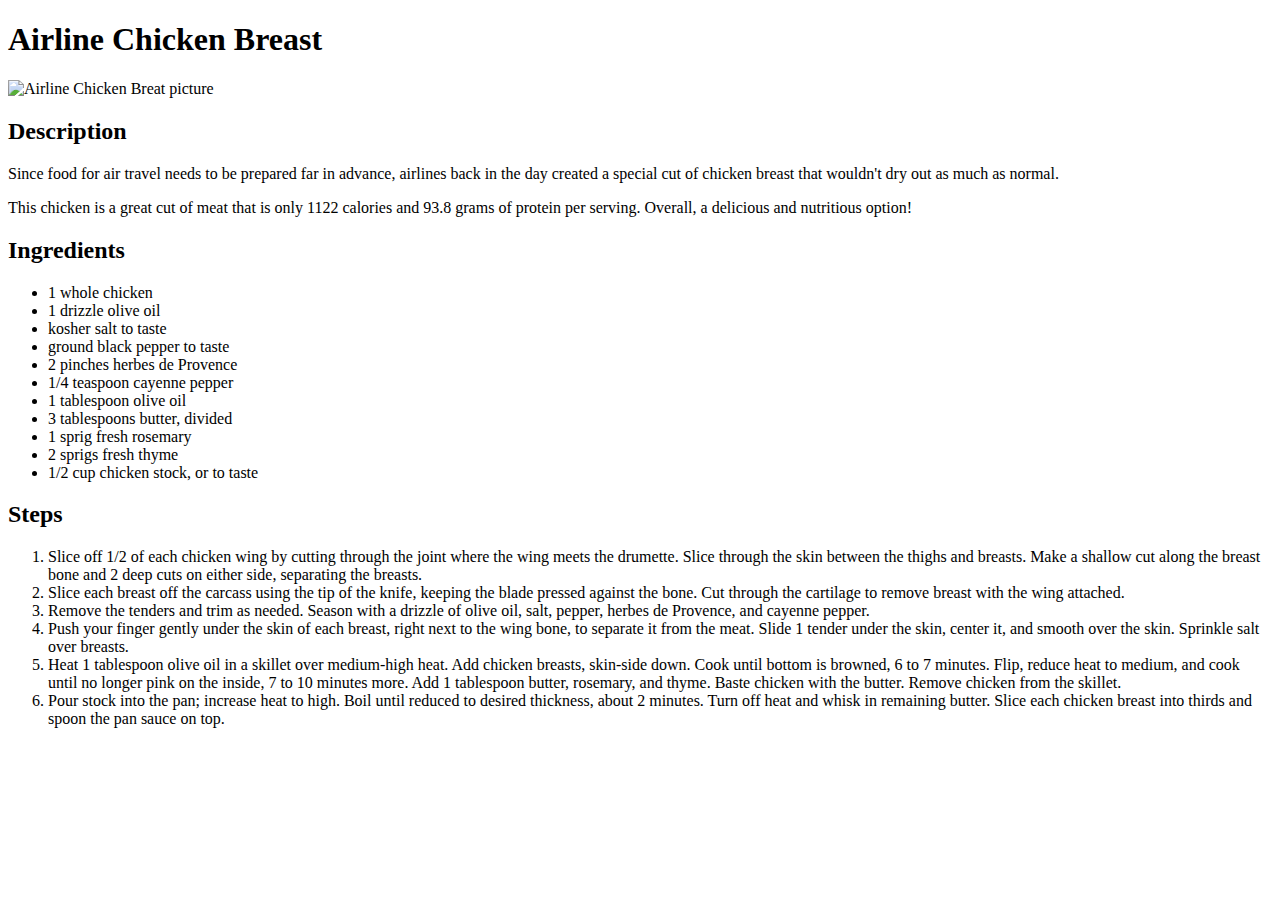
==== recipes/chickenbreast.html @ db542dec "Completed Odin-Recipes" ====
<!DOCTYPE html>
<html lang="en">
<head>
    <meta charset="UTF-8">
    <title>Chicken Breast</title>
</head>
<body>
    <h1>Airline Chicken Breast</h1>
    <img src="https://imagesvc.meredithcorp.io/v3/mm/image?url=https%3A%2F%2Fimages.media-allrecipes.com%2Fuserphotos%2F5692578.jpg&w=1200&h=678&c=sc&poi=face&q=60"
    alt="Airline Chicken Breat picture">

    <h2>Description</h2>
    <p>
        Since food for air travel needs to be prepared far in advance, 
        airlines back in the day created a special cut of chicken breast 
        that wouldn't dry out as much as normal.
    </p>

    <p>
        This chicken is a great cut of meat that is only 1122 calories and 93.8 grams
        of protein per serving. Overall, a delicious and nutritious option!
    </p>

    <h2>Ingredients</h2>
    <ul>
        <li>1 whole chicken</li>
        <li>1 drizzle olive oil</li>
        <li>kosher salt to taste</li>
        <li>ground black pepper to taste</li>
        <li>2 pinches herbes de Provence</li>
        <li>1/4 teaspoon cayenne pepper</li>
        <li>1 tablespoon olive oil</li>
        <li>3 tablespoons butter, divided</li>
        <li>1 sprig fresh rosemary</li>
        <li>2 sprigs fresh thyme</li>
        <li>1/2 cup chicken stock, or to taste</li>
    </ul>

    <h2>Steps</h2>
    <ol>
        <li>
            Slice off 1/2 of each chicken wing by cutting through 
            the joint where the wing meets the drumette. Slice through the 
            skin between the thighs and breasts. Make a shallow cut along 
            the breast bone and 2 deep cuts on either side, separating 
            the breasts.
        </li>
        <li>
            Slice each breast off the carcass using the tip of the knife,
            keeping the blade pressed against the bone. Cut through the
            cartilage to remove breast with the wing attached.
        </li>
        <li>
            Remove the tenders and trim as needed. Season with a drizzle of
            olive oil, salt, pepper, herbes de Provence, and cayenne pepper.
        </li>
        <li>
            Push your finger gently under the skin of each breast, right
            next to the wing bone, to separate it from the meat. Slide 1 
            tender under the skin, center it, and smooth over the skin. 
            Sprinkle salt over breasts.
        </li>
        <li>
            Heat 1 tablespoon olive oil in a skillet over medium-high heat.
            Add chicken breasts, skin-side down. Cook until bottom is 
            browned, 6 to 7 minutes. Flip, reduce heat to medium, and cook
            until no longer pink on the inside, 7 to 10 minutes more.
            Add 1 tablespoon butter, rosemary, and thyme. Baste chicken
            with the butter. Remove chicken from the skillet.
        </li>
        <li>
            Pour stock into the pan; increase heat to high. Boil until
            reduced to desired thickness, about 2 minutes. Turn off heat 
            and whisk in remaining butter. Slice each chicken breast into 
            thirds and spoon the pan sauce on top.
        </li>
    </ol>
</body>
</html>
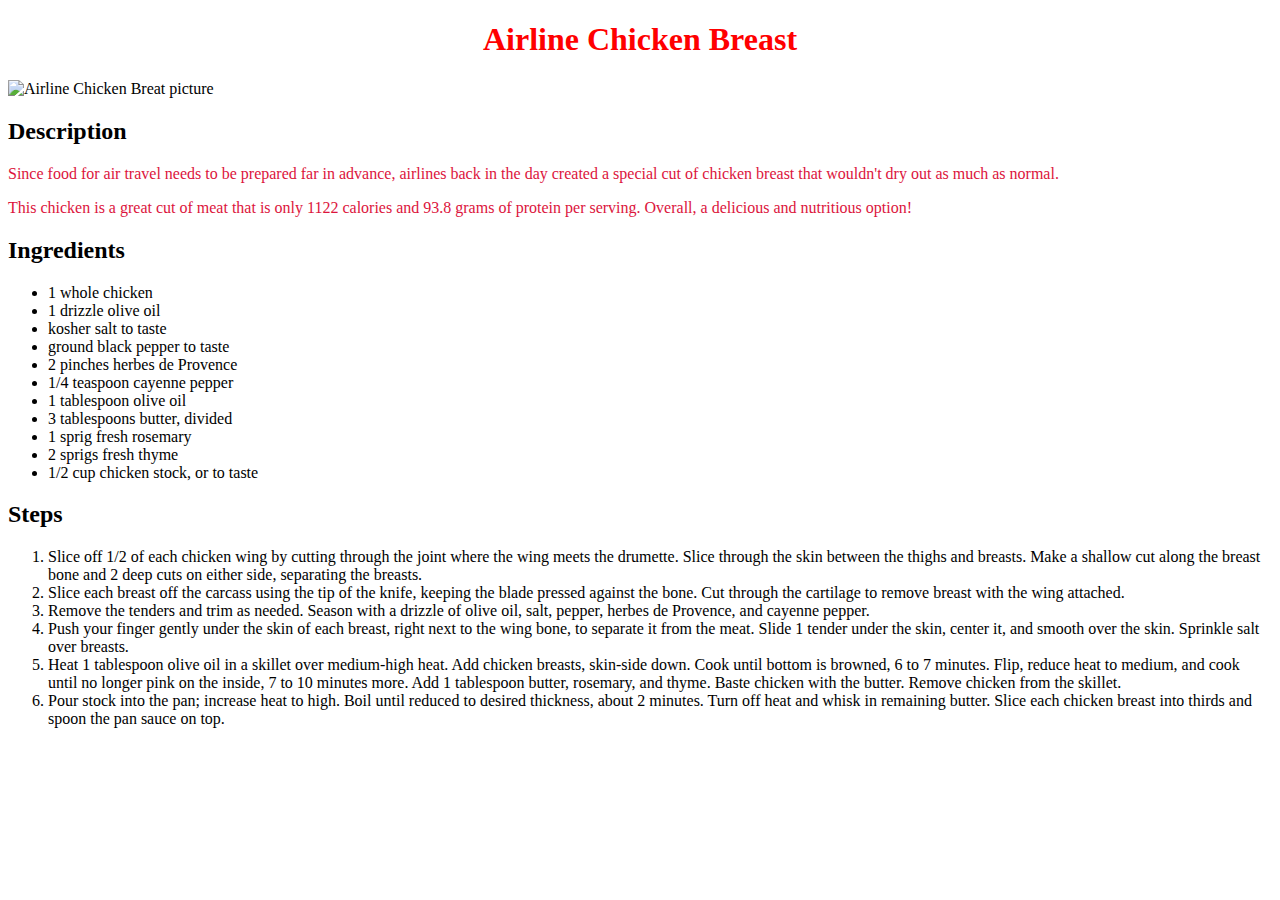
==== commit fea05d7c: "Fixed CSS - updated Webpage to include some font changes" ====
--- a/recipes/chickenbreast.html
+++ b/recipes/chickenbreast.html
@@ -1,11 +1,12 @@
 <!DOCTYPE html>
 <html lang="en">
 <head>
+    <link rel="stylesheet" href="../css/styles.css">
     <meta charset="UTF-8">
     <title>Chicken Breast</title>
 </head>
 <body>
-    <h1>Airline Chicken Breast</h1>
+    <h1 id="title">Airline Chicken Breast</h1>
     <img src="https://imagesvc.meredithcorp.io/v3/mm/image?url=https%3A%2F%2Fimages.media-allrecipes.com%2Fuserphotos%2F5692578.jpg&w=1200&h=678&c=sc&poi=face&q=60"
     alt="Airline Chicken Breat picture">
 
--- a/css/styles.css
+++ b/css/styles.css
@@ -0,0 +1,14 @@
+/* styles.css */
+#title {
+    color:red;
+    text-align:center;
+}
+
+p {
+    color:crimson;
+}
+
+img {
+    height:auto;
+    width:600px;
+}